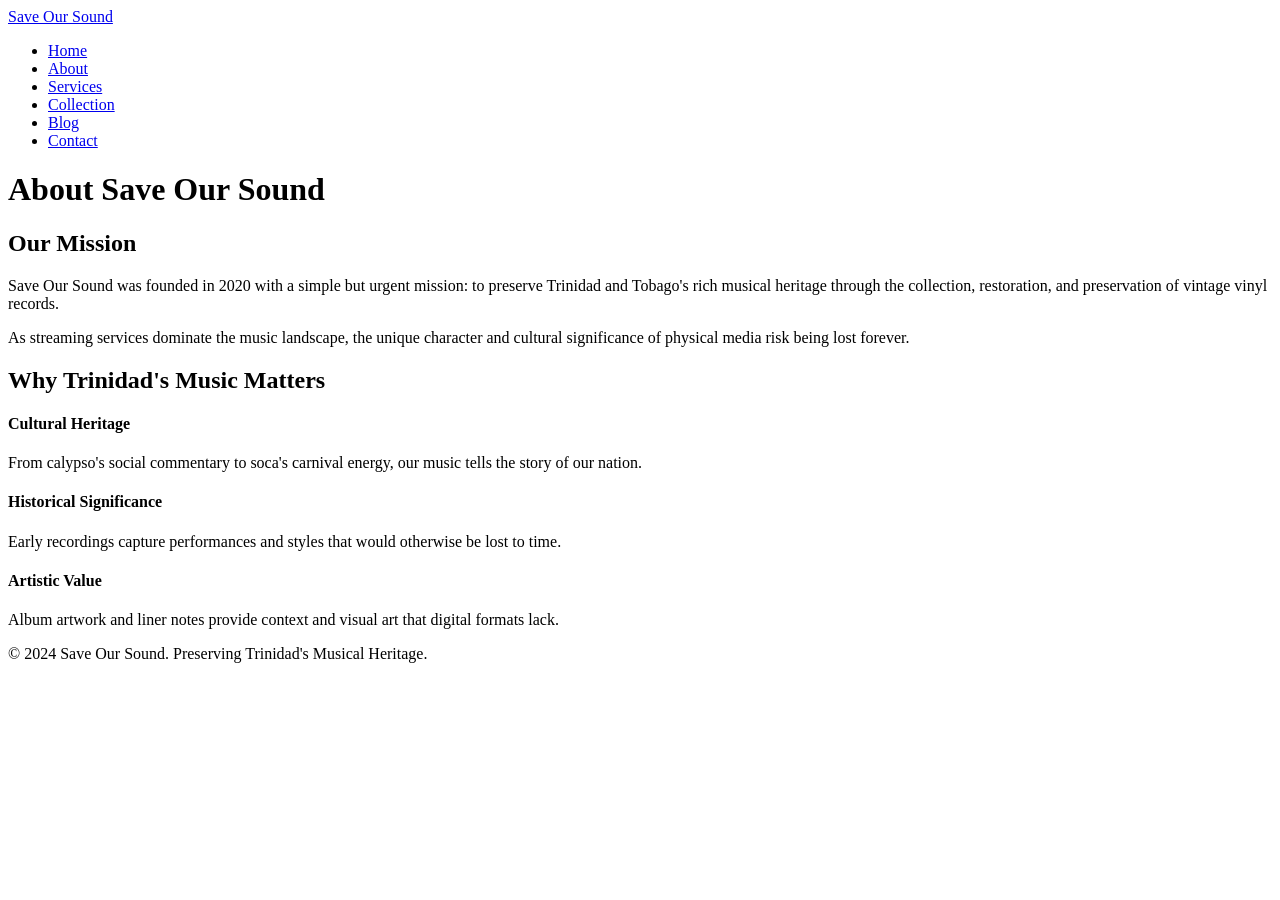
==== about.html @ c2192b5e "letsa-go pizza time" ====
<!DOCTYPE html>
<!--testing for github-->
<html lang="en">
<head>
    <meta charset="UTF-8">
    <meta name="viewport" content="width=device-width, initial-scale=1.0">
    <title>About Us - Save Our Sound</title>
	<link rel="preconnect" href="https://fonts.googleapis.com">
    <link rel="preconnect" href="https://fonts.gstatic.com" crossorigin>
    <link href="https://fonts.googleapis.com/css2?family=Jost:ital,wght@0,100..900;1,100..900&display=swap" rel="stylesheet">
    <link rel="stylesheet" href="C:\webdev\assignment5\css\skeleton.css">
    <link rel="stylesheet" href="C:\webdev\assignment5\css\personal.css">
</head>
<body>
    <nav class="navbar">
        <div class="container">
            <a href="index.html" class="logo">Save Our Sound</a>
            <ul class="nav-links">
                <li><a href="index.html">Home</a></li>
                <li><a href="about.html" class="active">About</a></li>
                <li><a href="services.html">Services</a></li>
                <li><a href="collection.html">Collection</a></li>
                <li><a href="blog.html">Blog</a></li>
                <li><a href="contact.html">Contact</a></li>
            </ul>
        </div>
    </nav>

    <header class="header">
        <div class="container">
            <h1>About Save Our Sound</h1>
        </div>
    </header>

    <section class="section">
    <div class="container">
        <div class="row">
            <div class="one-half column">
                <h2>Our Mission</h2>
                <p>Save Our Sound was founded in 2020 with a simple but urgent mission: to preserve Trinidad and Tobago's rich musical heritage through the collection, restoration, and preservation of vintage vinyl records.</p>
                <p>As streaming services dominate the music landscape, the unique character and cultural significance of physical media risk being lost forever.</p>
            </div>
            <div class="one-half column">
                <div class="mission-image"></div>
            </div>
        </div>
    </div>
</section>

    <section class="section section-alt">
        <div class="container">
            <h2 class="text-center">Why Trinidad's Music Matters</h2>
            <div class="row">
                <div class="one-third column">
                    <h4>Cultural Heritage</h4>
                    <p>From calypso's social commentary to soca's carnival energy, our music tells the story of our nation.</p>
                </div>
                <div class="one-third column">
                    <h4>Historical Significance</h4>
                    <p>Early recordings capture performances and styles that would otherwise be lost to time.</p>
                </div>
                <div class="one-third column">
                    <h4>Artistic Value</h4>
                    <p>Album artwork and liner notes provide context and visual art that digital formats lack.</p>
                </div>
            </div>
        </div>
    </section>

    <footer class="footer">
        <div class="container">
            <p>&copy; 2024 Save Our Sound. Preserving Trinidad's Musical Heritage.</p>
        </div>
    </footer>

    <script src="js/main.js"></script>
</body>
</html>
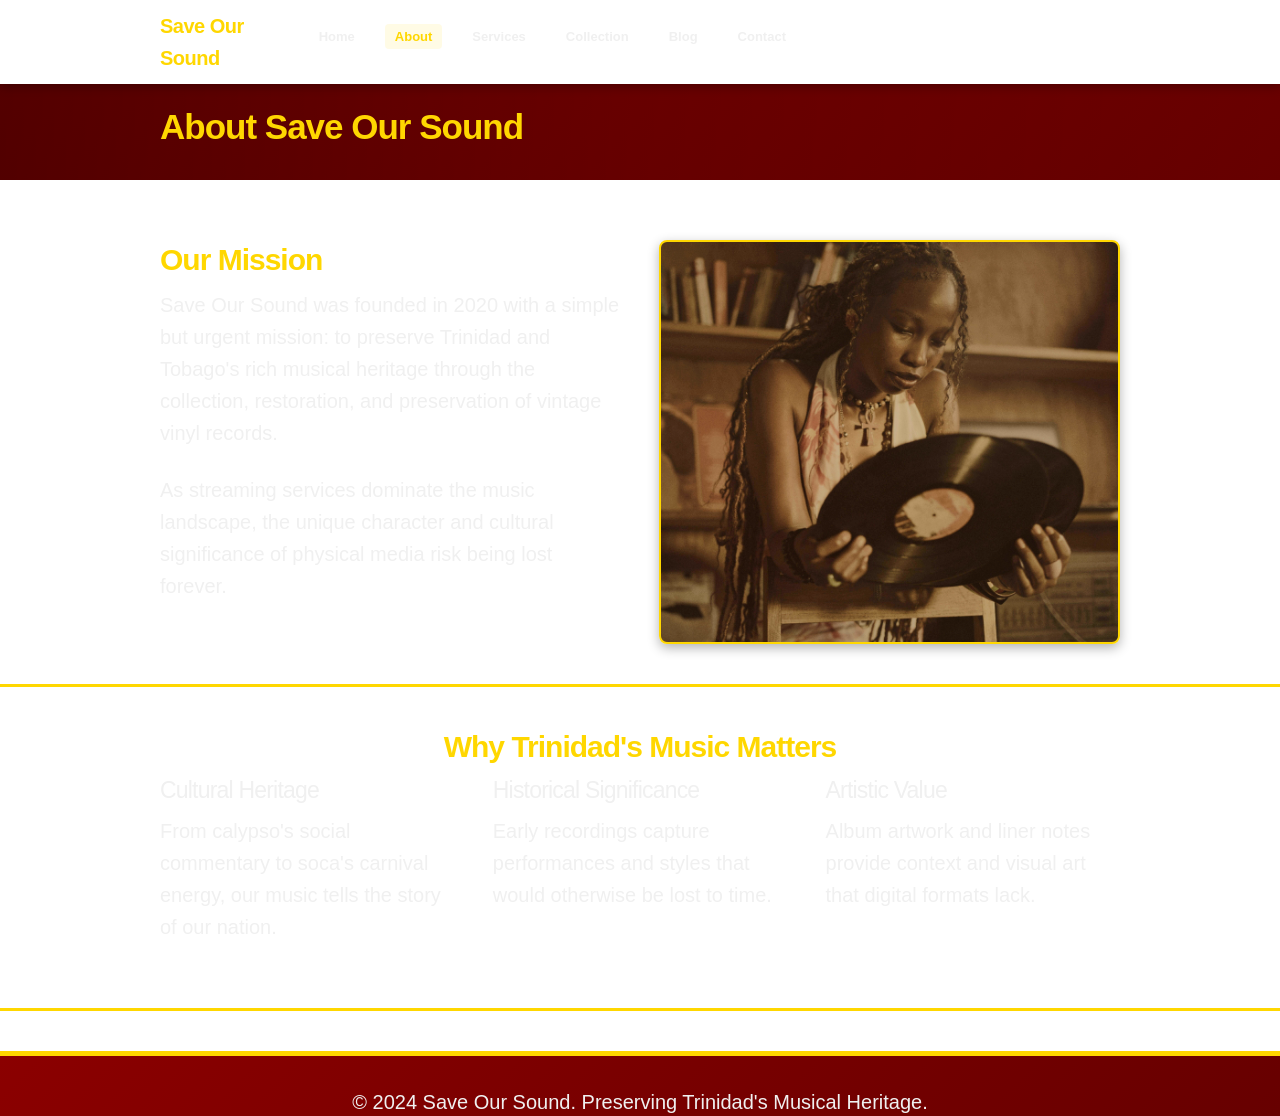
==== commit f23be0b7: "1000th times the charm l" ====
--- a/about.html
+++ b/about.html
@@ -1,78 +1,78 @@
-<!DOCTYPE html>
-<!--testing for github-->
-<html lang="en">
-<head>
-    <meta charset="UTF-8">
-    <meta name="viewport" content="width=device-width, initial-scale=1.0">
-    <title>About Us - Save Our Sound</title>
-	<link rel="preconnect" href="https://fonts.googleapis.com">
-    <link rel="preconnect" href="https://fonts.gstatic.com" crossorigin>
-    <link href="https://fonts.googleapis.com/css2?family=Jost:ital,wght@0,100..900;1,100..900&display=swap" rel="stylesheet">
-    <link rel="stylesheet" href="C:\webdev\assignment5\css\skeleton.css">
-    <link rel="stylesheet" href="C:\webdev\assignment5\css\personal.css">
-</head>
-<body>
-    <nav class="navbar">
-        <div class="container">
-            <a href="index.html" class="logo">Save Our Sound</a>
-            <ul class="nav-links">
-                <li><a href="index.html">Home</a></li>
-                <li><a href="about.html" class="active">About</a></li>
-                <li><a href="services.html">Services</a></li>
-                <li><a href="collection.html">Collection</a></li>
-                <li><a href="blog.html">Blog</a></li>
-                <li><a href="contact.html">Contact</a></li>
-            </ul>
-        </div>
-    </nav>
-
-    <header class="header">
-        <div class="container">
-            <h1>About Save Our Sound</h1>
-        </div>
-    </header>
-
-    <section class="section">
-    <div class="container">
-        <div class="row">
-            <div class="one-half column">
-                <h2>Our Mission</h2>
-                <p>Save Our Sound was founded in 2020 with a simple but urgent mission: to preserve Trinidad and Tobago's rich musical heritage through the collection, restoration, and preservation of vintage vinyl records.</p>
-                <p>As streaming services dominate the music landscape, the unique character and cultural significance of physical media risk being lost forever.</p>
-            </div>
-            <div class="one-half column">
-                <div class="mission-image"></div>
-            </div>
-        </div>
-    </div>
-</section>
-
-    <section class="section section-alt">
-        <div class="container">
-            <h2 class="text-center">Why Trinidad's Music Matters</h2>
-            <div class="row">
-                <div class="one-third column">
-                    <h4>Cultural Heritage</h4>
-                    <p>From calypso's social commentary to soca's carnival energy, our music tells the story of our nation.</p>
-                </div>
-                <div class="one-third column">
-                    <h4>Historical Significance</h4>
-                    <p>Early recordings capture performances and styles that would otherwise be lost to time.</p>
-                </div>
-                <div class="one-third column">
-                    <h4>Artistic Value</h4>
-                    <p>Album artwork and liner notes provide context and visual art that digital formats lack.</p>
-                </div>
-            </div>
-        </div>
-    </section>
-
-    <footer class="footer">
-        <div class="container">
-            <p>&copy; 2024 Save Our Sound. Preserving Trinidad's Musical Heritage.</p>
-        </div>
-    </footer>
-
-    <script src="js/main.js"></script>
-</body>
+<!DOCTYPE html>
+<!--testing for github-->
+<html lang="en">
+<head>
+    <meta charset="UTF-8">
+    <meta name="viewport" content="width=device-width, initial-scale=1.0">
+    <title>About Us - Save Our Sound</title>
+	<link rel="preconnect" href="https://fonts.googleapis.com">
+    <link rel="preconnect" href="https://fonts.gstatic.com" crossorigin>
+    <link href="https://fonts.googleapis.com/css2?family=Jost:ital,wght@0,100..900;1,100..900&display=swap" rel="stylesheet">
+    <link rel="stylesheet" href="css/skeleton.css">
+    <link rel="stylesheet" href="css/personal.css">
+</head>
+<body>
+    <nav class="navbar">
+        <div class="container">
+            <a href="index.html" class="logo">Save Our Sound</a>
+            <ul class="nav-links">
+                <li><a href="index.html">Home</a></li>
+                <li><a href="about.html" class="active">About</a></li>
+                <li><a href="services.html">Services</a></li>
+                <li><a href="collection.html">Collection</a></li>
+                <li><a href="blog.html">Blog</a></li>
+                <li><a href="contact.html">Contact</a></li>
+            </ul>
+        </div>
+    </nav>
+
+    <header class="header">
+        <div class="container">
+            <h1>About Save Our Sound</h1>
+        </div>
+    </header>
+
+    <section class="section">
+    <div class="container">
+        <div class="row">
+            <div class="one-half column">
+                <h2>Our Mission</h2>
+                <p>Save Our Sound was founded in 2020 with a simple but urgent mission: to preserve Trinidad and Tobago's rich musical heritage through the collection, restoration, and preservation of vintage vinyl records.</p>
+                <p>As streaming services dominate the music landscape, the unique character and cultural significance of physical media risk being lost forever.</p>
+            </div>
+            <div class="one-half column">
+                <div class="mission-image"></div>
+            </div>
+        </div>
+    </div>
+</section>
+
+    <section class="section section-alt">
+        <div class="container">
+            <h2 class="text-center">Why Trinidad's Music Matters</h2>
+            <div class="row">
+                <div class="one-third column">
+                    <h4>Cultural Heritage</h4>
+                    <p>From calypso's social commentary to soca's carnival energy, our music tells the story of our nation.</p>
+                </div>
+                <div class="one-third column">
+                    <h4>Historical Significance</h4>
+                    <p>Early recordings capture performances and styles that would otherwise be lost to time.</p>
+                </div>
+                <div class="one-third column">
+                    <h4>Artistic Value</h4>
+                    <p>Album artwork and liner notes provide context and visual art that digital formats lack.</p>
+                </div>
+            </div>
+        </div>
+    </section>
+
+    <footer class="footer">
+        <div class="container">
+            <p>&copy; 2024 Save Our Sound. Preserving Trinidad's Musical Heritage.</p>
+        </div>
+    </footer>
+
+    <script src="script/jav1.js"></script>
+</body>
 </html>
--- a/css/skeleton.css
+++ b/css/skeleton.css
@@ -0,0 +1,419 @@
+/*testing for github-->/
+/*
+* Skeleton V2.0.4
+* Copyright 2014, Dave Gamache
+* www.getskeleton.com
+* Free to use under the MIT license.
+* http://www.opensource.org/licenses/mit-license.php
+* 12/29/2014
+*/
+
+
+/* Table of contents
+––––––––––––––––––––––––––––––––––––––––––––––––––
+- Grid
+- Base Styles
+- Typography
+- Links
+- Buttons
+- Forms
+- Lists
+- Code
+- Tables
+- Spacing
+- Utilities
+- Clearing
+- Media Queries
+*/
+
+
+/* Grid
+–––––––––––––––––––––––––––––––––––––––––––––––––– */
+.container {
+  position: relative;
+  width: 100%;
+  max-width: 960px;
+  margin: 0 auto;
+  padding: 0 20px;
+  box-sizing: border-box; }
+.column,
+.columns {
+  width: 100%;
+  float: left;
+  box-sizing: border-box; }
+
+/* For devices larger than 400px */
+@media (min-width: 400px) {
+  .container {
+    width: 85%;
+    padding: 0; }
+}
+
+/* For devices larger than 550px */
+@media (min-width: 550px) {
+  .container {
+    width: 80%; }
+  .column,
+  .columns {
+    margin-left: 4%; }
+  .column:first-child,
+  .columns:first-child {
+    margin-left: 0; }
+
+  .one.column,
+  .one.columns                    { width: 4.66666666667%; }
+  .two.columns                    { width: 13.3333333333%; }
+  .three.columns                  { width: 22%;            }
+  .four.columns                   { width: 30.6666666667%; }
+  .five.columns                   { width: 39.3333333333%; }
+  .six.columns                    { width: 48%;            }
+  .seven.columns                  { width: 56.6666666667%; }
+  .eight.columns                  { width: 65.3333333333%; }
+  .nine.columns                   { width: 74.0%;          }
+  .ten.columns                    { width: 82.6666666667%; }
+  .eleven.columns                 { width: 91.3333333333%; }
+  .twelve.columns                 { width: 100%; margin-left: 0; }
+
+  .one-third.column               { width: 30.6666666667%; }
+  .two-thirds.column              { width: 65.3333333333%; }
+
+  .one-half.column                { width: 48%; }
+
+  /* Offsets */
+  .offset-by-one.column,
+  .offset-by-one.columns          { margin-left: 8.66666666667%; }
+  .offset-by-two.column,
+  .offset-by-two.columns          { margin-left: 17.3333333333%; }
+  .offset-by-three.column,
+  .offset-by-three.columns        { margin-left: 26%;            }
+  .offset-by-four.column,
+  .offset-by-four.columns         { margin-left: 34.6666666667%; }
+  .offset-by-five.column,
+  .offset-by-five.columns         { margin-left: 43.3333333333%; }
+  .offset-by-six.column,
+  .offset-by-six.columns          { margin-left: 52%;            }
+  .offset-by-seven.column,
+  .offset-by-seven.columns        { margin-left: 60.6666666667%; }
+  .offset-by-eight.column,
+  .offset-by-eight.columns        { margin-left: 69.3333333333%; }
+  .offset-by-nine.column,
+  .offset-by-nine.columns         { margin-left: 78.0%;          }
+  .offset-by-ten.column,
+  .offset-by-ten.columns          { margin-left: 86.6666666667%; }
+  .offset-by-eleven.column,
+  .offset-by-eleven.columns       { margin-left: 95.3333333333%; }
+
+  .offset-by-one-third.column,
+  .offset-by-one-third.columns    { margin-left: 34.6666666667%; }
+  .offset-by-two-thirds.column,
+  .offset-by-two-thirds.columns   { margin-left: 69.3333333333%; }
+
+  .offset-by-one-half.column,
+  .offset-by-one-half.columns     { margin-left: 52%; }
+
+}
+
+
+/* Base Styles
+–––––––––––––––––––––––––––––––––––––––––––––––––– */
+/* NOTE
+html is set to 62.5% so that all the REM measurements throughout Skeleton
+are based on 10px sizing. So basically 1.5rem = 15px :) */
+html {
+  font-size: 62.5%; }
+body {
+  font-size: 1.5em; /* currently ems cause chrome bug misinterpreting rems on body element */
+  line-height: 1.6;
+  font-weight: 400;
+  font-family: "Raleway", "HelveticaNeue", "Helvetica Neue", Helvetica, Arial, sans-serif;
+  color: #222; }
+
+
+/* Typography
+–––––––––––––––––––––––––––––––––––––––––––––––––– */
+h1, h2, h3, h4, h5, h6 {
+  margin-top: 0;
+  margin-bottom: 2rem;
+  font-weight: 300; }
+h1 { font-size: 4.0rem; line-height: 1.2;  letter-spacing: -.1rem;}
+h2 { font-size: 3.6rem; line-height: 1.25; letter-spacing: -.1rem; }
+h3 { font-size: 3.0rem; line-height: 1.3;  letter-spacing: -.1rem; }
+h4 { font-size: 2.4rem; line-height: 1.35; letter-spacing: -.08rem; }
+h5 { font-size: 1.8rem; line-height: 1.5;  letter-spacing: -.05rem; }
+h6 { font-size: 1.5rem; line-height: 1.6;  letter-spacing: 0; }
+
+/* Larger than phablet */
+@media (min-width: 550px) {
+  h1 { font-size: 5.0rem; }
+  h2 { font-size: 4.2rem; }
+  h3 { font-size: 3.6rem; }
+  h4 { font-size: 3.0rem; }
+  h5 { font-size: 2.4rem; }
+  h6 { font-size: 1.5rem; }
+}
+
+p {
+  margin-top: 0; }
+
+
+/* Links
+–––––––––––––––––––––––––––––––––––––––––––––––––– */
+a {
+  color: #1EAEDB; }
+a:hover {
+  color: #0FA0CE; }
+
+
+/* Buttons
+–––––––––––––––––––––––––––––––––––––––––––––––––– */
+.button,
+button,
+input[type="submit"],
+input[type="reset"],
+input[type="button"] {
+  display: inline-block;
+  height: 38px;
+  padding: 0 30px;
+  color: #555;
+  text-align: center;
+  font-size: 11px;
+  font-weight: 600;
+  line-height: 38px;
+  letter-spacing: .1rem;
+  text-transform: uppercase;
+  text-decoration: none;
+  white-space: nowrap;
+  background-color: transparent;
+  border-radius: 4px;
+  border: 1px solid #bbb;
+  cursor: pointer;
+  box-sizing: border-box; }
+.button:hover,
+button:hover,
+input[type="submit"]:hover,
+input[type="reset"]:hover,
+input[type="button"]:hover,
+.button:focus,
+button:focus,
+input[type="submit"]:focus,
+input[type="reset"]:focus,
+input[type="button"]:focus {
+  color: #333;
+  border-color: #888;
+  outline: 0; }
+.button.button-primary,
+button.button-primary,
+input[type="submit"].button-primary,
+input[type="reset"].button-primary,
+input[type="button"].button-primary {
+  color: #FFF;
+  background-color: #33C3F0;
+  border-color: #33C3F0; }
+.button.button-primary:hover,
+button.button-primary:hover,
+input[type="submit"].button-primary:hover,
+input[type="reset"].button-primary:hover,
+input[type="button"].button-primary:hover,
+.button.button-primary:focus,
+button.button-primary:focus,
+input[type="submit"].button-primary:focus,
+input[type="reset"].button-primary:focus,
+input[type="button"].button-primary:focus {
+  color: #FFF;
+  background-color: #1EAEDB;
+  border-color: #1EAEDB; }
+
+
+/* Forms
+–––––––––––––––––––––––––––––––––––––––––––––––––– */
+input[type="email"],
+input[type="number"],
+input[type="search"],
+input[type="text"],
+input[type="tel"],
+input[type="url"],
+input[type="password"],
+textarea,
+select {
+  height: 38px;
+  padding: 6px 10px; /* The 6px vertically centers text on FF, ignored by Webkit */
+  background-color: #fff;
+  border: 1px solid #D1D1D1;
+  border-radius: 4px;
+  box-shadow: none;
+  box-sizing: border-box; }
+/* Removes awkward default styles on some inputs for iOS */
+input[type="email"],
+input[type="number"],
+input[type="search"],
+input[type="text"],
+input[type="tel"],
+input[type="url"],
+input[type="password"],
+textarea {
+  -webkit-appearance: none;
+     -moz-appearance: none;
+          appearance: none; }
+textarea {
+  min-height: 65px;
+  padding-top: 6px;
+  padding-bottom: 6px; }
+input[type="email"]:focus,
+input[type="number"]:focus,
+input[type="search"]:focus,
+input[type="text"]:focus,
+input[type="tel"]:focus,
+input[type="url"]:focus,
+input[type="password"]:focus,
+textarea:focus,
+select:focus {
+  border: 1px solid #33C3F0;
+  outline: 0; }
+label,
+legend {
+  display: block;
+  margin-bottom: .5rem;
+  font-weight: 600; }
+fieldset {
+  padding: 0;
+  border-width: 0; }
+input[type="checkbox"],
+input[type="radio"] {
+  display: inline; }
+label > .label-body {
+  display: inline-block;
+  margin-left: .5rem;
+  font-weight: normal; }
+
+
+/* Lists
+–––––––––––––––––––––––––––––––––––––––––––––––––– */
+ul {
+  list-style: circle inside; }
+ol {
+  list-style: decimal inside; }
+ol, ul {
+  padding-left: 0;
+  margin-top: 0; }
+ul ul,
+ul ol,
+ol ol,
+ol ul {
+  margin: 1.5rem 0 1.5rem 3rem;
+  font-size: 90%; }
+li {
+  margin-bottom: 1rem; }
+
+
+/* Code
+–––––––––––––––––––––––––––––––––––––––––––––––––– */
+code {
+  padding: .2rem .5rem;
+  margin: 0 .2rem;
+  font-size: 90%;
+  white-space: nowrap;
+  background: #F1F1F1;
+  border: 1px solid #E1E1E1;
+  border-radius: 4px; }
+pre > code {
+  display: block;
+  padding: 1rem 1.5rem;
+  white-space: pre; }
+
+
+/* Tables
+–––––––––––––––––––––––––––––––––––––––––––––––––– */
+th,
+td {
+  padding: 12px 15px;
+  text-align: left;
+  border-bottom: 1px solid #E1E1E1; }
+th:first-child,
+td:first-child {
+  padding-left: 0; }
+th:last-child,
+td:last-child {
+  padding-right: 0; }
+
+
+/* Spacing
+–––––––––––––––––––––––––––––––––––––––––––––––––– */
+button,
+.button {
+  margin-bottom: 1rem; }
+input,
+textarea,
+select,
+fieldset {
+  margin-bottom: 1.5rem; }
+pre,
+blockquote,
+dl,
+figure,
+table,
+p,
+ul,
+ol,
+form {
+  margin-bottom: 2.5rem; }
+
+
+/* Utilities
+–––––––––––––––––––––––––––––––––––––––––––––––––– */
+.u-full-width {
+  width: 100%;
+  box-sizing: border-box; }
+.u-max-full-width {
+  max-width: 100%;
+  box-sizing: border-box; }
+.u-pull-right {
+  float: right; }
+.u-pull-left {
+  float: left; }
+
+
+/* Misc
+–––––––––––––––––––––––––––––––––––––––––––––––––– */
+hr {
+  margin-top: 3rem;
+  margin-bottom: 3.5rem;
+  border-width: 0;
+  border-top: 1px solid #E1E1E1; }
+
+
+/* Clearing
+–––––––––––––––––––––––––––––––––––––––––––––––––– */
+
+/* Self Clearing Goodness */
+.container:after,
+.row:after,
+.u-cf {
+  content: "";
+  display: table;
+  clear: both; }
+
+
+/* Media Queries
+–––––––––––––––––––––––––––––––––––––––––––––––––– */
+/*
+Note: The best way to structure the use of media queries is to create the queries
+near the relevant code. For example, if you wanted to change the styles for buttons
+on small devices, paste the mobile query code up in the buttons section and style it
+there.
+*/
+
+
+/* Larger than mobile */
+@media (min-width: 400px) {}
+
+/* Larger than phablet (also point when grid becomes active) */
+@media (min-width: 550px) {}
+
+/* Larger than tablet */
+@media (min-width: 750px) {}
+
+/* Larger than desktop */
+@media (min-width: 1000px) {}
+
+/* Larger than Desktop HD */
+@media (min-width: 1200px) {}
--- a/css/personal.css
+++ b/css/personal.css
@@ -0,0 +1,616 @@
+:root {
+    --primary-red: #8b0000;        /* Dark red /<!--testing for github-->/
+    --secondary-black: #1a1a1a;    /* Very dark grey */
+    --accent-gold: #ffd700;        /* Gold accent */
+    --dark-red: #660000;           /* Even darker red */
+    --light-red: #ffcccc;          /* Light red for variations */
+    --text-light: #f0f0f0;         /* Light text for dark backgrounds */
+    --text-dark: #333;             /* Dark text for light backgrounds */
+}
+
+/* Import Jost font */
+@import url('https://fonts.googleapis.com/css2?family=Jost:ital,wght@0,100..900;1,100..900&display=swap');
+
+body {
+    font-family: "Jost", 'Segoe UI', Tahoma, Geneva, Verdana, sans-serif;
+    color: var(--text-light);
+    line-height: 1.6;
+    font-weight: 400;
+    background-color: var(--secondary-black);
+    margin: 0;
+    padding: 0;
+}
+
+/* Header Styles */
+.header {
+    background: linear-gradient(135deg, var(--primary-red), var(--dark-red));
+    color: var(--text-light);
+    padding: 2rem 0;
+    margin-bottom: 2rem;
+}
+
+/* Navbar - Black background with larger text */
+.navbar {
+    background: var(--secondary-black);
+    box-shadow: 0 2px 10px rgba(0, 0, 0, 0.3);
+    position: sticky;
+    top: 0;
+    z-index: 1000;
+}
+
+.navbar .container {
+    display: flex;
+    justify-content: space-between;
+    align-items: center;
+    padding: 1rem 0;
+}
+
+.logo {
+    font-size: 2rem; /* Larger logo */
+    font-weight: 700;
+    color: var(--accent-gold);
+    text-decoration: none;
+    letter-spacing: -0.5px;
+}
+
+.logo:hover {
+    color: var(--primary-red) !important;
+    transition: color 0.3s ease;
+}
+
+.nav-links {
+    display: flex;
+    list-style: none;
+    margin: 0;
+    padding: 0;
+}
+
+.nav-links li {
+    margin-left: 2rem;
+}
+
+.nav-links a {
+    text-decoration: none;
+    color: var(--text-light);
+    font-weight: 600;
+    transition: color 0.3s;
+    font-size: 1.3rem; /* Larger nav text */
+    padding: 0.5rem 1rem;
+    border-radius: 4px;
+}
+
+.nav-links a:hover,
+.nav-links a.active {
+    color: var(--accent-gold);
+    background-color: rgba(255, 215, 0, 0.1);
+}
+
+
+/* Hero Section with light red overlay */
+.hero {
+    background: 
+        linear-gradient(
+            rgba(255, 204, 204, 0.15), /* Light red transparent overlay */
+            rgba(255, 204, 204, 0.15)
+        ),
+        url('../img/heroimage.jpg');
+    background-size: cover;
+    background-position: center;
+    background-repeat: no-repeat;
+    color: var(--text-light);
+    text-align: center;
+    padding: 6rem 0;
+    margin-bottom: 3rem;
+    position: relative;
+}
+
+.hero h1 {
+    font-size: 3.5rem;
+    margin-bottom: 1rem;
+    font-weight: 700;
+    letter-spacing: -1px;
+    color: var(--text-light);
+    text-shadow: 2px 2px 4px rgba(0, 0, 0, 0.8);
+}
+
+.hero p {
+    font-size: 1.3rem;
+    margin-bottom: 2rem;
+    font-weight: 500;
+    color: var(--text-light);
+    text-shadow: 1px 1px 2px rgba(0, 0, 0, 0.8);
+}
+
+body:not(.home-page) .header {
+    position: relative;
+}
+
+body:not(.home-page) .header::before {
+    content: '';
+    position: absolute;
+    top: 0;
+    left: 0;
+    right: 0;
+    bottom: 0;
+    background: linear-gradient(90deg, rgba(0,0,0,0.4) 0%, rgba(0,0,0,0.15) 50%, rgba(0,0,0,0) 100%);
+    pointer-events: none;
+}
+
+body {
+    font-size: 1.2rem; /* 20% larger base font size */
+}
+h1, h2, h3, h4, h5, h6 {
+    font-family: "Jost", sans-serif;
+    font-weight: 600;
+    line-height: 1.3;
+    margin-bottom: 1rem;
+    color: var(--text-light);
+}
+
+h1 {
+    font-size: 3.5rem;
+    color: var(--accent-gold);
+}
+
+h2 {
+    font-size: 3rem;
+    font-weight: 600;
+    color: var(--accent-gold);
+}
+
+h3 {
+    font-size: 2.6rem;
+    font-weight: 500;
+    color: var(--text-light);
+}
+
+h4 {
+    font-size: 2.3rem;
+    font-weight: 500;
+    color: var(--text-light);
+}
+
+p {
+	font-size: 2rem;
+}
+
+/* Button Styles */
+.btn {
+    display: inline-block;
+    padding: 14px 32px;
+    background: var(--primary-red);
+    color: var(--text-light);
+    text-decoration: none;
+    border-radius: 5px;
+    border: none;
+    cursor: pointer;
+    transition: all 0.3s;
+    font-weight: 600;
+    font-family: "Jost", sans-serif;
+    font-size: 1.2rem; /* Larger button text */
+    letter-spacing: 0.5px;
+}
+
+.btn:hover {
+    background: var(--dark-red);
+    transform: translateY(-2px);
+    box-shadow: 0 4px 12px rgba(139, 0, 0, 0.4);
+}
+
+.btn-primary {
+    background: var(--accent-gold);
+    color: var(--secondary-black);
+}
+
+.btn-primary:hover {
+    background: #e6c200;
+    box-shadow: 0 4px 12px rgba(255, 215, 0, 0.4);
+}
+
+.why-vinyl-image {
+    background: 
+        linear-gradient(
+            rgba(0, 0, 0, 0.15), /* 15% black transparent overlay */
+            rgba(0, 0, 0, 0.15)
+        ),
+        url('../img/whymatter.jpg'); /* Your image path */
+    background-size: cover;
+    background-position: center;
+    background-repeat: no-repeat;
+    height: 400px; /* Adjust height as needed */
+    border-radius: 8px;
+    border: 2px solid var(--accent-gold);
+    box-shadow: 0 4px 12px rgba(0, 0, 0, 0.3);
+}
+
+/* If you need to adjust the layout for smaller screens */
+@media (max-width: 768px) {
+    .why-vinyl-image {
+        height: 300px;
+        margin-top: 2rem;
+    }
+}
+
+/* Mission Image Section */
+.mission-image {
+    background: 
+        linear-gradient(
+            rgba(0, 0, 0, 0.15), /* 15% black transparent overlay */
+            rgba(0, 0, 0, 0.15)
+        ),
+        url('../img/crate.jpg'); /* Your crate image path */
+    background-size: cover;
+    background-position: center;
+    background-repeat: no-repeat;
+    height: 400px;
+    border-radius: 8px;
+    border: 2px solid var(--accent-gold);
+    box-shadow: 0 4px 12px rgba(0, 0, 0, 0.3);
+}
+
+/* Responsive adjustment */
+@media (max-width: 768px) {
+    .mission-image {
+        height: 300px;
+        margin-top: 2rem;
+    }
+}
+.section {
+    padding: 4rem 0;
+    background-color: var(--secondary-black);
+}
+
+.service-btn {
+    background: var(--primary-red);
+    color: var(--text-light);
+    margin-top: 1rem;
+    display: inline-block;
+    width: auto;
+    min-width: 140px;
+    padding: 10px 20px;
+    text-align: center;
+}
+
+.service-btn:hover {
+    background: #d8d8d8; /* Dull white color */
+    color: var(--secondary-black);
+    transform: translateY(-2px);
+    box-shadow: 0 4px 12px rgba(216, 216, 216, 0.3);
+}
+
+.section-alt {
+    background: var(--primary-red);
+    border-top: 3px solid var(--accent-gold);
+    border-bottom: 3px solid var(--accent-gold);
+}
+
+.text-center {
+    text-align: center;
+}
+
+/* Record Card Styles */
+.record-card {
+    background: var(--secondary-black);
+    border-radius: 8px;
+    padding: 1.5rem;
+    box-shadow: 0 4px 6px rgba(0, 0, 0, 0.3);
+    transition: transform 0.3s, box-shadow 0.3s;
+    text-align: center;
+    height: 100%;
+    border-top: 4px solid var(--accent-gold);
+    border: 1px solid #333;
+	display: flex;
+    flex-direction: column;
+    justify-content: space-between;
+}
+
+.record-card .service-btn {
+    align-self: center;
+    margin-left: auto;
+    margin-right: auto;
+}
+.record-card:hover {
+    transform: translateY(-5px);
+    box-shadow: 0 8px 25px rgba(139, 0, 0, 0.4);
+}
+
+.record-image {
+    width: 100%;
+    height: 200px;
+    object-fit: cover;
+    border-radius: 5px;
+    margin-bottom: 1rem;
+    border: 2px solid var(--accent-gold);
+}
+
+.artist, .genre, .condition {
+    font-weight: 500;
+    margin-bottom: 0.5rem;
+    color: var(--text-light);
+}
+
+.genre {
+    color: var(--accent-gold);
+    font-weight: 600;
+}
+
+.price {
+    font-size: 1.5rem;
+    font-weight: 700;
+    color: var(--accent-gold);
+    margin: 1rem 0;
+}
+
+/* Form Styles */
+.form-group {
+    margin-bottom: 1.5rem;
+}
+
+.form-group label {
+    display: block;
+    margin-bottom: 0.5rem;
+    font-weight: 600;
+    font-size: 1.1rem;
+    color: var(--text-light);
+}
+
+.form-group input,
+.form-group textarea,
+.form-group select {
+    width: 100%;
+    padding: 12px;
+    border: 2px solid #444;
+    border-radius: 4px;
+    font-size: 16px;
+    font-family: "Jost", sans-serif;
+    transition: border-color 0.3s;
+    background-color: #2a2a2a;
+    color: var(--text-light);
+}
+
+.form-group input:focus,
+.form-group textarea:focus,
+.form-group select:focus {
+    outline: none;
+    border-color: var(--accent-gold);
+    box-shadow: 0 0 5px rgba(255, 215, 0, 0.3);
+}
+
+/* Blog Styles */
+.blog-post {
+    margin-bottom: 3rem;
+    padding-bottom: 2rem;
+    border-bottom: 2px solid var(--accent-gold);
+}
+
+.post-meta {
+    color: var(--accent-gold);
+    font-weight: 500;
+    margin-bottom: 1rem;
+    font-size: 0.9rem;
+}
+
+.sidebar ul {
+    list-style: none;
+    padding: 0;
+}
+
+.sidebar li {
+    margin-bottom: 0.5rem;
+    padding-bottom: 0.5rem;
+    border-bottom: 1px solid #444;
+}
+
+.sidebar a {
+    text-decoration: none;
+    color: var(--text-light);
+    font-weight: 500;
+    transition: color 0.3s;
+    font-size: 1.1rem;
+}
+
+.sidebar a:hover {
+    color: var(--accent-gold);
+}
+
+/* Contact Info */
+.contact-info {
+    background: var(--primary-red);
+    padding: 2rem;
+    border-radius: 8px;
+    margin-bottom: 2rem;
+    border-left: 4px solid var(--accent-gold);
+}
+
+.contact-info p {
+    margin-bottom: 1.5rem;
+    font-weight: 500;
+}
+
+.contact-info strong {
+    color: var(--accent-gold);
+}
+
+.social-links {
+    display: flex;
+    gap: 1rem;
+}
+
+.social-links .btn {
+    flex: 1;
+    text-align: center;
+    padding: 12px 24px;
+    font-size: 1.1rem;
+}
+
+
+.social-links a:nth-child(1):hover { 
+    background: #1877f2 !important;
+    color: white !important;
+}
+
+.social-links a:nth-child(2):hover {
+    background: linear-gradient(45deg, #f09433, #e6683c, #dc2743, #cc2366, #bc1888) !important;
+    color: white !important;
+}
+
+/* Footer */
+.footer {
+    background: linear-gradient(135deg, var(--primary-red), var(--dark-red));
+    color: var(--text-light);
+    text-align: center;
+    padding: 3rem 0;
+    margin-top: 4rem;
+    border-top: 5px solid var(--accent-gold);
+}
+
+.footer p {
+    font-weight: 500;
+    margin: 0;
+}
+
+/* Search and Filter Styles */
+#recordSearch, #genreFilter {
+    font-family: "Jost", sans-serif;
+    font-size: 1rem;
+    padding: 12px;
+    border: 2px solid #444;
+    border-radius: 4px;
+    transition: border-color 0.3s;
+    background-color: #2a2a2a;
+    color: var(--text-light);
+}
+
+#recordSearch:focus, #genreFilter:focus {
+    outline: none;
+    border-color: var(--accent-gold);
+    box-shadow: 0 0 5px rgba(255, 215, 0, 0.3);
+}
+
+/* Mobile Menu Button */
+.mobile-menu-btn {
+    background: var(--primary-red);
+    color: var(--text-light);
+    border: none;
+    padding: 12px 18px;
+    border-radius: 4px;
+    cursor: pointer;
+    font-size: 1.3rem;
+    display: none;
+}
+
+/* Additional themed elements */
+.record-card h4 {
+    color: var(--accent-gold);
+}
+
+/* Collection page album images using CSS background */
+.row .one-third:nth-child(1) .record-image {
+    background: 
+        linear-gradient(
+            rgba(0, 0, 0, 0.15),
+            rgba(0, 0, 0, 0.15)
+        ),
+        url('../img/sparrow.jpg');
+    background-size: cover;
+    background-position: center;
+    background-repeat: no-repeat;
+}
+
+.row .one-third:nth-child(2) .record-image {
+    background: 
+        linear-gradient(
+            rgba(0, 0, 0, 0.15),
+            rgba(0, 0, 0, 0.15)
+        ),
+        url('../img/kitch.jpg');
+    background-size: cover;
+    background-position: center;
+    background-repeat: no-repeat;
+}
+
+.row .one-third:nth-child(3) .record-image {
+    background: 
+        linear-gradient(
+            rgba(0, 0, 0, 0.15),
+            rgba(0, 0, 0, 0.15)
+        ),
+        url('../img/shadow.jpg');
+    background-size: cover;
+    background-position: center;
+    background-repeat: no-repeat;
+}
+
+.blog-post h2 {
+    color: var(--text-light);
+    border-left: 4px solid var(--accent-gold);
+    padding-left: 1rem;
+}
+
+#contactForm button[type="submit"] {
+    text-align: center;
+    display: flex;
+    justify-content: center;
+    align-items: center;
+}
+
+.sidebar h4 {
+    color: var(--accent-gold);
+    border-bottom: 2px solid var(--accent-gold);
+    padding-bottom: 0.5rem;
+}
+
+/* Remove white space by making containers full dark */
+.container {
+    background-color: transparent;
+}
+
+/* Ensure all backgrounds are dark */
+body, .section, .record-card, .sidebar, .form-group input, .form-group textarea, .form-group select {
+    background-color: var(--secondary-black);
+}
+
+/* Responsive Design */
+@media (max-width: 768px) {
+    .navbar .container {
+        flex-direction: column;
+    }
+    
+    .nav-links {
+        margin-top: 1rem;
+        flex-wrap: wrap;
+        justify-content: center;
+    }
+    
+    .nav-links li {
+        margin: 0.5rem;
+    }
+    
+    .nav-links a {
+        font-size: 1.2rem; /* Slightly smaller on mobile but still large */
+    }
+    
+    .hero h1 {
+        font-size: 2.5rem;
+    }
+    
+    .hero p {
+        font-size: 1.1rem;
+    }
+    
+    h2 {
+        font-size: 2rem;
+    }
+    
+    h3 {
+        font-size: 1.5rem;
+    }
+    
+    .social-links {
+        flex-direction: column;
+    }
+    
+    .mobile-menu-btn {
+        display: block;
+    }
+}
